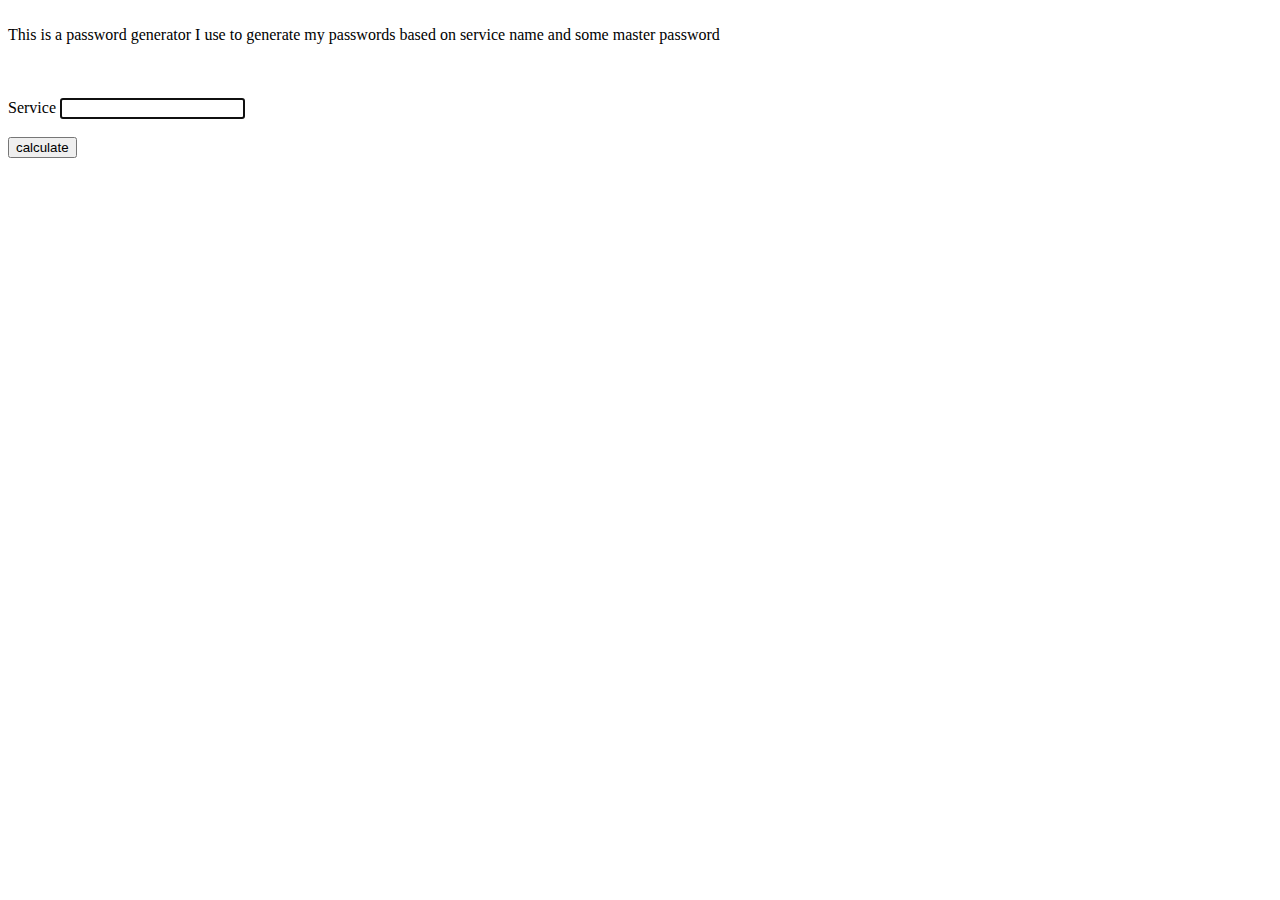
==== mr/rybalkin_org/kopass.html @ 61e701d1 "monorepo updates" ====
<!DOCTYPE html>
<html lang="en">
<head>
    <meta charset="utf-8"/>
    <meta http-equiv="X-UA-Compatible" content="IE=edge">
    <meta name="viewport" content="width=device-width, initial-scale=1, maximum-scale=1, user-scalable=no"/>

    <title>rybalkin.org</title>
    <link rel="shortcut icon" href="/favicon.ico"/>
    <script>
/***** sha512.js *****/

(function() {
    var charSize = 8,
        b64pad = "",
        hexCase = 0,
        Int_64 = function(a, b) {
            this.highOrder = a;
            this.lowOrder = b
        },
        str2binb = function(a) {
            var b = [],
                mask = (1 << charSize) - 1,
                length = a.length * charSize,
                i;
            for (i = 0; i < length; i += charSize) {
                b[i >> 5] |= (a.charCodeAt(i / charSize) & mask) << (32 - charSize - (i % 32))
            }
            return b
        },
        hex2binb = function(a) {
            var b = [],
                length = a.length,
                i, num;
            for (i = 0; i < length; i += 2) {
                num = parseInt(a.substr(i, 2), 16);
                if (!isNaN(num)) {
                    b[i >> 3] |= num << (24 - (4 * (i % 8)))
                } else {
                    return "INVALID HEX STRING"
                }
            }
            return b
        },
        binb2hex = function(a) {
            var b = (hexCase) ? "0123456789ABCDEF" : "0123456789abcdef",
                str = "",
                length = a.length * 4,
                i, srcByte;
            for (i = 0; i < length; i += 1) {
                srcByte = a[i >> 2] >> ((3 - (i % 4)) * 8);
                str += b.charAt((srcByte >> 4) & 0xF) + b.charAt(srcByte & 0xF)
            }
            return str
        },
        binb2b64 = function(a) {
            var b = "ABCDEFGHIJKLMNOPQRSTUVWXYZabcdefghijklmnopqrstuvwxyz" + "0123456789+/",
                str = "",
                length = a.length * 4,
                i, j, triplet;
            for (i = 0; i < length; i += 3) {
                triplet = (((a[i >> 2] >> 8 * (3 - i % 4)) & 0xFF) << 16) | (((a[i + 1 >> 2] >> 8 * (3 - (i + 1) % 4)) & 0xFF) << 8) | ((a[i + 2 >> 2] >> 8 * (3 - (i + 2) % 4)) & 0xFF);
                for (j = 0; j < 4; j += 1) {
                    if (i * 8 + j * 6 <= a.length * 32) {
                        str += b.charAt((triplet >> 6 * (3 - j)) & 0x3F)
                    } else {
                        str += b64pad
                    }
                }
            }
            return str
        },
        rotr = function(x, n) {
            if (n <= 32) {
                return new Int_64((x.highOrder >>> n) | (x.lowOrder << (32 - n)), (x.lowOrder >>> n) | (x.highOrder << (32 - n)))
            } else {
                return new Int_64((x.lowOrder >>> n) | (x.highOrder << (32 - n)), (x.highOrder >>> n) | (x.lowOrder << (32 - n)))
            }
        },
        shr = function(x, n) {
            if (n <= 32) {
                return new Int_64(x.highOrder >>> n, x.lowOrder >>> n | (x.highOrder << (32 - n)))
            } else {
                return new Int_64(0, x.highOrder << (32 - n))
            }
        },
        ch = function(x, y, z) {
            return new Int_64((x.highOrder & y.highOrder) ^ (~x.highOrder & z.highOrder), (x.lowOrder & y.lowOrder) ^ (~x.lowOrder & z.lowOrder))
        },
        maj = function(x, y, z) {
            return new Int_64((x.highOrder & y.highOrder) ^ (x.highOrder & z.highOrder) ^ (y.highOrder & z.highOrder), (x.lowOrder & y.lowOrder) ^ (x.lowOrder & z.lowOrder) ^ (y.lowOrder & z.lowOrder))
        },
        sigma0 = function(x) {
            var a = rotr(x, 28),
                rotr34 = rotr(x, 34),
                rotr39 = rotr(x, 39);
            return new Int_64(a.highOrder ^ rotr34.highOrder ^ rotr39.highOrder, a.lowOrder ^ rotr34.lowOrder ^ rotr39.lowOrder)
        },
        sigma1 = function(x) {
            var a = rotr(x, 14),
                rotr18 = rotr(x, 18),
                rotr41 = rotr(x, 41);
            return new Int_64(a.highOrder ^ rotr18.highOrder ^ rotr41.highOrder, a.lowOrder ^ rotr18.lowOrder ^ rotr41.lowOrder)
        },
        gamma0 = function(x) {
            var a = rotr(x, 1),
                rotr8 = rotr(x, 8),
                shr7 = shr(x, 7);
            return new Int_64(a.highOrder ^ rotr8.highOrder ^ shr7.highOrder, a.lowOrder ^ rotr8.lowOrder ^ shr7.lowOrder)
        },
        gamma1 = function(x) {
            var a = rotr(x, 19),
                rotr61 = rotr(x, 61),
                shr6 = shr(x, 6);
            return new Int_64(a.highOrder ^ rotr61.highOrder ^ shr6.highOrder, a.lowOrder ^ rotr61.lowOrder ^ shr6.lowOrder)
        },
        safeAdd_2 = function(x, y) {
            var a, msw, lowOrder, highOrder;
            a = (x.lowOrder & 0xFFFF) + (y.lowOrder & 0xFFFF);
            msw = (x.lowOrder >>> 16) + (y.lowOrder >>> 16) + (a >>> 16);
            lowOrder = ((msw & 0xFFFF) << 16) | (a & 0xFFFF);
            a = (x.highOrder & 0xFFFF) + (y.highOrder & 0xFFFF) + (msw >>> 16);
            msw = (x.highOrder >>> 16) + (y.highOrder >>> 16) + (a >>> 16);
            highOrder = ((msw & 0xFFFF) << 16) | (a & 0xFFFF);
            return new Int_64(highOrder, lowOrder)
        },
        safeAdd_4 = function(a, b, c, d) {
            var e, msw, lowOrder, highOrder;
            e = (a.lowOrder & 0xFFFF) + (b.lowOrder & 0xFFFF) + (c.lowOrder & 0xFFFF) + (d.lowOrder & 0xFFFF);
            msw = (a.lowOrder >>> 16) + (b.lowOrder >>> 16) + (c.lowOrder >>> 16) + (d.lowOrder >>> 16) + (e >>> 16);
            lowOrder = ((msw & 0xFFFF) << 16) | (e & 0xFFFF);
            e = (a.highOrder & 0xFFFF) + (b.highOrder & 0xFFFF) + (c.highOrder & 0xFFFF) + (d.highOrder & 0xFFFF) + (msw >>> 16);
            msw = (a.highOrder >>> 16) + (b.highOrder >>> 16) + (c.highOrder >>> 16) + (d.highOrder >>> 16) + (e >>> 16);
            highOrder = ((msw & 0xFFFF) << 16) | (e & 0xFFFF);
            return new Int_64(highOrder, lowOrder)
        },
        safeAdd_5 = function(a, b, c, d, e) {
            var f, msw, lowOrder, highOrder;
            f = (a.lowOrder & 0xFFFF) + (b.lowOrder & 0xFFFF) + (c.lowOrder & 0xFFFF) + (d.lowOrder & 0xFFFF) + (e.lowOrder & 0xFFFF);
            msw = (a.lowOrder >>> 16) + (b.lowOrder >>> 16) + (c.lowOrder >>> 16) + (d.lowOrder >>> 16) + (e.lowOrder >>> 16) + (f >>> 16);
            lowOrder = ((msw & 0xFFFF) << 16) | (f & 0xFFFF);
            f = (a.highOrder & 0xFFFF) + (b.highOrder & 0xFFFF) + (c.highOrder & 0xFFFF) + (d.highOrder & 0xFFFF) + (e.highOrder & 0xFFFF) + (msw >>> 16);
            msw = (a.highOrder >>> 16) + (b.highOrder >>> 16) + (c.highOrder >>> 16) + (d.highOrder >>> 16) + (e.highOrder >>> 16) + (f >>> 16);
            highOrder = ((msw & 0xFFFF) << 16) | (f & 0xFFFF);
            return new Int_64(highOrder, lowOrder)
        },
        coreSHA2 = function(j, k, l) {
            var a, b, c, d, e, f, g, h, T1, T2, H, lengthPosition, i, t, K, W = [],
                appendedMessageLength;
            if (l === "SHA-384" || l === "SHA-512") {
                lengthPosition = (((k + 128) >> 10) << 5) + 31;
                K = [new Int_64(0x428a2f98, 0xd728ae22), new Int_64(0x71374491, 0x23ef65cd), new Int_64(0xb5c0fbcf, 0xec4d3b2f), new Int_64(0xe9b5dba5, 0x8189dbbc), new Int_64(0x3956c25b, 0xf348b538), new Int_64(0x59f111f1, 0xb605d019), new Int_64(0x923f82a4, 0xaf194f9b), new Int_64(0xab1c5ed5, 0xda6d8118), new Int_64(0xd807aa98, 0xa3030242), new Int_64(0x12835b01, 0x45706fbe), new Int_64(0x243185be, 0x4ee4b28c), new Int_64(0x550c7dc3, 0xd5ffb4e2), new Int_64(0x72be5d74, 0xf27b896f), new Int_64(0x80deb1fe, 0x3b1696b1), new Int_64(0x9bdc06a7, 0x25c71235), new Int_64(0xc19bf174, 0xcf692694), new Int_64(0xe49b69c1, 0x9ef14ad2), new Int_64(0xefbe4786, 0x384f25e3), new Int_64(0x0fc19dc6, 0x8b8cd5b5), new Int_64(0x240ca1cc, 0x77ac9c65), new Int_64(0x2de92c6f, 0x592b0275), new Int_64(0x4a7484aa, 0x6ea6e483), new Int_64(0x5cb0a9dc, 0xbd41fbd4), new Int_64(0x76f988da, 0x831153b5), new Int_64(0x983e5152, 0xee66dfab), new Int_64(0xa831c66d, 0x2db43210), new Int_64(0xb00327c8, 0x98fb213f), new Int_64(0xbf597fc7, 0xbeef0ee4), new Int_64(0xc6e00bf3, 0x3da88fc2), new Int_64(0xd5a79147, 0x930aa725), new Int_64(0x06ca6351, 0xe003826f), new Int_64(0x14292967, 0x0a0e6e70), new Int_64(0x27b70a85, 0x46d22ffc), new Int_64(0x2e1b2138, 0x5c26c926), new Int_64(0x4d2c6dfc, 0x5ac42aed), new Int_64(0x53380d13, 0x9d95b3df), new Int_64(0x650a7354, 0x8baf63de), new Int_64(0x766a0abb, 0x3c77b2a8), new Int_64(0x81c2c92e, 0x47edaee6), new Int_64(0x92722c85, 0x1482353b), new Int_64(0xa2bfe8a1, 0x4cf10364), new Int_64(0xa81a664b, 0xbc423001), new Int_64(0xc24b8b70, 0xd0f89791), new Int_64(0xc76c51a3, 0x0654be30), new Int_64(0xd192e819, 0xd6ef5218), new Int_64(0xd6990624, 0x5565a910), new Int_64(0xf40e3585, 0x5771202a), new Int_64(0x106aa070, 0x32bbd1b8), new Int_64(0x19a4c116, 0xb8d2d0c8), new Int_64(0x1e376c08, 0x5141ab53), new Int_64(0x2748774c, 0xdf8eeb99), new Int_64(0x34b0bcb5, 0xe19b48a8), new Int_64(0x391c0cb3, 0xc5c95a63), new Int_64(0x4ed8aa4a, 0xe3418acb), new Int_64(0x5b9cca4f, 0x7763e373), new Int_64(0x682e6ff3, 0xd6b2b8a3), new Int_64(0x748f82ee, 0x5defb2fc), new Int_64(0x78a5636f, 0x43172f60), new Int_64(0x84c87814, 0xa1f0ab72), new Int_64(0x8cc70208, 0x1a6439ec), new Int_64(0x90befffa, 0x23631e28), new Int_64(0xa4506ceb, 0xde82bde9), new Int_64(0xbef9a3f7, 0xb2c67915), new Int_64(0xc67178f2, 0xe372532b), new Int_64(0xca273ece, 0xea26619c), new Int_64(0xd186b8c7, 0x21c0c207), new Int_64(0xeada7dd6, 0xcde0eb1e), new Int_64(0xf57d4f7f, 0xee6ed178), new Int_64(0x06f067aa, 0x72176fba), new Int_64(0x0a637dc5, 0xa2c898a6), new Int_64(0x113f9804, 0xbef90dae), new Int_64(0x1b710b35, 0x131c471b), new Int_64(0x28db77f5, 0x23047d84), new Int_64(0x32caab7b, 0x40c72493), new Int_64(0x3c9ebe0a, 0x15c9bebc), new Int_64(0x431d67c4, 0x9c100d4c), new Int_64(0x4cc5d4be, 0xcb3e42b6), new Int_64(0x597f299c, 0xfc657e2a), new Int_64(0x5fcb6fab, 0x3ad6faec), new Int_64(0x6c44198c, 0x4a475817)];
                if (l === "SHA-384") {
                    H = [new Int_64(0xcbbb9d5d, 0xc1059ed8), new Int_64(0x0629a292a, 0x367cd507), new Int_64(0x9159015a, 0x3070dd17), new Int_64(0x0152fecd8, 0xf70e5939), new Int_64(0x67332667, 0xffc00b31), new Int_64(0x98eb44a87, 0x68581511), new Int_64(0xdb0c2e0d, 0x64f98fa7), new Int_64(0x047b5481d, 0xbefa4fa4)]
                } else {
                    H = [new Int_64(0x6a09e667, 0xf3bcc908), new Int_64(0xbb67ae85, 0x84caa73b), new Int_64(0x3c6ef372, 0xfe94f82b), new Int_64(0xa54ff53a, 0x5f1d36f1), new Int_64(0x510e527f, 0xade682d1), new Int_64(0x9b05688c, 0x2b3e6c1f), new Int_64(0x1f83d9ab, 0xfb41bd6b), new Int_64(0x5be0cd19, 0x137e2179)]
                }
            }
            j[k >> 5] |= 0x80 << (24 - k % 32);
            j[lengthPosition] = k;
            appendedMessageLength = j.length;
            for (i = 0; i < appendedMessageLength; i += 32) {
                a = H[0];
                b = H[1];
                c = H[2];
                d = H[3];
                e = H[4];
                f = H[5];
                g = H[6];
                h = H[7];
                for (t = 0; t < 80; t += 1) {
                    if (t < 16) {
                        W[t] = new Int_64(j[t * 2 + i], j[t * 2 + i + 1])
                    } else {
                        W[t] = safeAdd_4(gamma1(W[t - 2]), W[t - 7], gamma0(W[t - 15]), W[t - 16])
                    }
                    T1 = safeAdd_5(h, sigma1(e), ch(e, f, g), K[t], W[t]);
                    T2 = safeAdd_2(sigma0(a), maj(a, b, c));
                    h = g;
                    g = f;
                    f = e;
                    e = safeAdd_2(d, T1);
                    d = c;
                    c = b;
                    b = a;
                    a = safeAdd_2(T1, T2)
                }
                H[0] = safeAdd_2(a, H[0]);
                H[1] = safeAdd_2(b, H[1]);
                H[2] = safeAdd_2(c, H[2]);
                H[3] = safeAdd_2(d, H[3]);
                H[4] = safeAdd_2(e, H[4]);
                H[5] = safeAdd_2(f, H[5]);
                H[6] = safeAdd_2(g, H[6]);
                H[7] = safeAdd_2(h, H[7])
            }
            switch (l) {
                case "SHA-384":
                    return [H[0].highOrder, H[0].lowOrder, H[1].highOrder, H[1].lowOrder, H[2].highOrder, H[2].lowOrder, H[3].highOrder, H[3].lowOrder, H[4].highOrder, H[4].lowOrder, H[5].highOrder, H[5].lowOrder];
                case "SHA-512":
                    return [H[0].highOrder, H[0].lowOrder, H[1].highOrder, H[1].lowOrder, H[2].highOrder, H[2].lowOrder, H[3].highOrder, H[3].lowOrder, H[4].highOrder, H[4].lowOrder, H[5].highOrder, H[5].lowOrder, H[6].highOrder, H[6].lowOrder, H[7].highOrder, H[7].lowOrder];
                default:
                    return []
            }
        },
        jsSHA = function(a, b) {
            this.sha384 = null;
            this.sha512 = null;
            this.strBinLen = null;
            this.strToHash = null;
            if ("HEX" === b) {
                if (0 !== (a.length % 2)) {
                    return "TEXT MUST BE IN BYTE INCREMENTS"
                }
                this.strBinLen = a.length * 4;
                this.strToHash = hex2binb(a)
            } else if (("ASCII" === b) || ('undefined' === typeof(b))) {
                this.strBinLen = a.length * charSize;
                this.strToHash = str2binb(a)
            } else {
                return "UNKNOWN TEXT INPUT TYPE"
            }
        };
    jsSHA.prototype = {
        getHash: function(a, b) {
            var c = null,
                message = this.strToHash.slice();
            switch (b) {
                case "HEX":
                    c = binb2hex;
                    break;
                case "B64":
                    c = binb2b64;
                    break;
                default:
                    return "FORMAT NOT RECOGNIZED"
            }
            switch (a) {
                case "SHA-384":
                    if (null === this.sha384) {
                        this.sha384 = coreSHA2(message, this.strBinLen, a)
                    }
                    return c(this.sha384);
                case "SHA-512":
                    if (null === this.sha512) {
                        this.sha512 = coreSHA2(message, this.strBinLen, a)
                    }
                    return c(this.sha512);
                default:
                    return "HASH NOT RECOGNIZED"
            }
        },
        getHMAC: function(a, b, c, d) {
            var e, keyToUse, i, retVal, keyBinLen, hashBitSize, keyWithIPad = [],
                keyWithOPad = [];
            switch (d) {
                case "HEX":
                    e = binb2hex;
                    break;
                case "B64":
                    e = binb2b64;
                    break;
                default:
                    return "FORMAT NOT RECOGNIZED"
            }
            switch (c) {
                case "SHA-384":
                    hashBitSize = 384;
                    break;
                case "SHA-512":
                    hashBitSize = 512;
                    break;
                default:
                    return "HASH NOT RECOGNIZED"
            }
            if ("HEX" === b) {
                if (0 !== (a.length % 2)) {
                    return "KEY MUST BE IN BYTE INCREMENTS"
                }
                keyToUse = hex2binb(a);
                keyBinLen = a.length * 4
            } else if ("ASCII" === b) {
                keyToUse = str2binb(a);
                keyBinLen = a.length * charSize
            } else {
                return "UNKNOWN KEY INPUT TYPE"
            }
            if (128 < (keyBinLen / 8)) {
                keyToUse = coreSHA2(keyToUse, keyBinLen, c);
                keyToUse[31] &= 0xFFFFFF00
            } else if (128 > (keyBinLen / 8)) {
                keyToUse[31] &= 0xFFFFFF00
            }
            for (i = 0; i <= 31; i += 1) {
                keyWithIPad[i] = keyToUse[i] ^ 0x36363636;
                keyWithOPad[i] = keyToUse[i] ^ 0x5C5C5C5C
            }
            retVal = coreSHA2(keyWithIPad.concat(this.strToHash), 1024 + this.strBinLen, c);
            retVal = coreSHA2(keyWithOPad.concat(retVal), 1024 + hashBitSize, c);
            return (e(retVal))
        }
    };
    window.jsSHA = jsSHA
}());


/***** jsbn.js *****/

// Basic JavaScript BN library - subset useful for RSA encryption.

// Bits per digit
var dbits;

// JavaScript engine analysis
var canary = 0xdeadbeefcafe;
var j_lm = ((canary & 0xffffff) == 0xefcafe);

// (public) Constructor
function BigInteger(a, b, c) {
    if (a != null)
        if ("number" == typeof a) this.fromNumber(a, b, c);
        else if (b == null && "string" != typeof a) this.fromString(a, 256);
    else this.fromString(a, b);
}

// return new, unset BigInteger
function nbi() {
    return new BigInteger(null);
}

// am: Compute w_j += (x*this_i), propagate carries,
// c is initial carry, returns final carry.
// c < 3*dvalue, x < 2*dvalue, this_i < dvalue
// We need to select the fastest one that works in this environment.

// am1: use a single mult and divide to get the high bits,
// max digit bits should be 26 because
// max internal value = 2*dvalue^2-2*dvalue (< 2^53)
function am1(i, x, w, j, c, n) {
    while (--n >= 0) {
        var v = x * this[i++] + w[j] + c;
        c = Math.floor(v / 0x4000000);
        w[j++] = v & 0x3ffffff;
    }
    return c;
}
// am2 avoids a big mult-and-extract completely.
// Max digit bits should be <= 30 because we do bitwise ops
// on values up to 2*hdvalue^2-hdvalue-1 (< 2^31)
function am2(i, x, w, j, c, n) {
    var xl = x & 0x7fff,
        xh = x >> 15;
    while (--n >= 0) {
        var l = this[i] & 0x7fff;
        var h = this[i++] >> 15;
        var m = xh * l + h * xl;
        l = xl * l + ((m & 0x7fff) << 15) + w[j] + (c & 0x3fffffff);
        c = (l >>> 30) + (m >>> 15) + xh * h + (c >>> 30);
        w[j++] = l & 0x3fffffff;
    }
    return c;
}
// Alternately, set max digit bits to 28 since some
// browsers slow down when dealing with 32-bit numbers.
function am3(i, x, w, j, c, n) {
    var xl = x & 0x3fff,
        xh = x >> 14;
    while (--n >= 0) {
        var l = this[i] & 0x3fff;
        var h = this[i++] >> 14;
        var m = xh * l + h * xl;
        l = xl * l + ((m & 0x3fff) << 14) + w[j] + c;
        c = (l >> 28) + (m >> 14) + xh * h;
        w[j++] = l & 0xfffffff;
    }
    return c;
}
if (j_lm && (navigator.appName == "Microsoft Internet Explorer")) {
    BigInteger.prototype.am = am2;
    dbits = 30;
} else if (j_lm && (navigator.appName != "Netscape")) {
    BigInteger.prototype.am = am1;
    dbits = 26;
} else { // Mozilla/Netscape seems to prefer am3
    BigInteger.prototype.am = am3;
    dbits = 28;
}

BigInteger.prototype.DB = dbits;
BigInteger.prototype.DM = ((1 << dbits) - 1);
BigInteger.prototype.DV = (1 << dbits);

var BI_FP = 52;
BigInteger.prototype.FV = Math.pow(2, BI_FP);
BigInteger.prototype.F1 = BI_FP - dbits;
BigInteger.prototype.F2 = 2 * dbits - BI_FP;

// Digit conversions
var BI_RM = "0123456789abcdefghijklmnopqrstuvwxyz";
var BI_RC = new Array();
var rr, vv;
rr = "0".charCodeAt(0);
for (vv = 0; vv <= 9; ++vv) BI_RC[rr++] = vv;
rr = "a".charCodeAt(0);
for (vv = 10; vv < 36; ++vv) BI_RC[rr++] = vv;
rr = "A".charCodeAt(0);
for (vv = 10; vv < 36; ++vv) BI_RC[rr++] = vv;

function int2char(n) {
    return BI_RM.charAt(n);
}

function intAt(s, i) {
    var c = BI_RC[s.charCodeAt(i)];
    return (c == null) ? -1 : c;
}

// (protected) copy this to r
function bnpCopyTo(r) {
    for (var i = this.t - 1; i >= 0; --i) r[i] = this[i];
    r.t = this.t;
    r.s = this.s;
}

// (protected) set from integer value x, -DV <= x < DV
function bnpFromInt(x) {
    this.t = 1;
    this.s = (x < 0) ? -1 : 0;
    if (x > 0) this[0] = x;
    else if (x < -1) this[0] = x + DV;
    else this.t = 0;
}

// return bigint initialized to value
function nbv(i) {
    var r = nbi();
    r.fromInt(i);
    return r;
}

// (protected) set from string and radix
function bnpFromString(s, b) {
    var k;
    if (b == 16) k = 4;
    else if (b == 8) k = 3;
    else if (b == 256) k = 8; // byte array
    else if (b == 2) k = 1;
    else if (b == 32) k = 5;
    else if (b == 4) k = 2;
    else {
        this.fromRadix(s, b);
        return;
    }
    this.t = 0;
    this.s = 0;
    var i = s.length,
        mi = false,
        sh = 0;
    while (--i >= 0) {
        var x = (k == 8) ? s[i] & 0xff : intAt(s, i);
        if (x < 0) {
            if (s.charAt(i) == "-") mi = true;
            continue;
        }
        mi = false;
        if (sh == 0)
            this[this.t++] = x;
        else if (sh + k > this.DB) {
            this[this.t - 1] |= (x & ((1 << (this.DB - sh)) - 1)) << sh;
            this[this.t++] = (x >> (this.DB - sh));
        } else
            this[this.t - 1] |= x << sh;
        sh += k;
        if (sh >= this.DB) sh -= this.DB;
    }
    if (k == 8 && (s[0] & 0x80) != 0) {
        this.s = -1;
        if (sh > 0) this[this.t - 1] |= ((1 << (this.DB - sh)) - 1) << sh;
    }
    this.clamp();
    if (mi) BigInteger.ZERO.subTo(this, this);
}

// (protected) clamp off excess high words
function bnpClamp() {
    var c = this.s & this.DM;
    while (this.t > 0 && this[this.t - 1] == c) --this.t;
}

// (public) return string representation in given radix
function bnToString(b) {
    if (this.s < 0) return "-" + this.negate().toString(b);
    var k;
    if (b == 16) k = 4;
    else if (b == 8) k = 3;
    else if (b == 2) k = 1;
    else if (b == 32) k = 5;
    else if (b == 4) k = 2;
    else return this.toRadix(b);
    var km = (1 << k) - 1,
        d, m = false,
        r = "",
        i = this.t;
    var p = this.DB - (i * this.DB) % k;
    if (i-- > 0) {
        if (p < this.DB && (d = this[i] >> p) > 0) {
            m = true;
            r = int2char(d);
        }
        while (i >= 0) {
            if (p < k) {
                d = (this[i] & ((1 << p) - 1)) << (k - p);
                d |= this[--i] >> (p += this.DB - k);
            } else {
                d = (this[i] >> (p -= k)) & km;
                if (p <= 0) {
                    p += this.DB;
                    --i;
                }
            }
            if (d > 0) m = true;
            if (m) r += int2char(d);
        }
    }
    return m ? r : "0";
}

// (public) -this
function bnNegate() {
    var r = nbi();
    BigInteger.ZERO.subTo(this, r);
    return r;
}

// (public) |this|
function bnAbs() {
    return (this.s < 0) ? this.negate() : this;
}

// (public) return + if this > a, - if this < a, 0 if equal
function bnCompareTo(a) {
    var r = this.s - a.s;
    if (r != 0) return r;
    var i = this.t;
    r = i - a.t;
    if (r != 0) return r;
    while (--i >= 0)
        if ((r = this[i] - a[i]) != 0) return r;
    return 0;
}

// returns bit length of the integer x
function nbits(x) {
    var r = 1,
        t;
    if ((t = x >>> 16) != 0) {
        x = t;
        r += 16;
    }
    if ((t = x >> 8) != 0) {
        x = t;
        r += 8;
    }
    if ((t = x >> 4) != 0) {
        x = t;
        r += 4;
    }
    if ((t = x >> 2) != 0) {
        x = t;
        r += 2;
    }
    if ((t = x >> 1) != 0) {
        x = t;
        r += 1;
    }
    return r;
}

// (public) return the number of bits in "this"
function bnBitLength() {
    if (this.t <= 0) return 0;
    return this.DB * (this.t - 1) + nbits(this[this.t - 1] ^ (this.s & this.DM));
}

// (protected) r = this << n*DB
function bnpDLShiftTo(n, r) {
    var i;
    for (i = this.t - 1; i >= 0; --i) r[i + n] = this[i];
    for (i = n - 1; i >= 0; --i) r[i] = 0;
    r.t = this.t + n;
    r.s = this.s;
}

// (protected) r = this >> n*DB
function bnpDRShiftTo(n, r) {
    for (var i = n; i < this.t; ++i) r[i - n] = this[i];
    r.t = Math.max(this.t - n, 0);
    r.s = this.s;
}

// (protected) r = this << n
function bnpLShiftTo(n, r) {
    var bs = n % this.DB;
    var cbs = this.DB - bs;
    var bm = (1 << cbs) - 1;
    var ds = Math.floor(n / this.DB),
        c = (this.s << bs) & this.DM,
        i;
    for (i = this.t - 1; i >= 0; --i) {
        r[i + ds + 1] = (this[i] >> cbs) | c;
        c = (this[i] & bm) << bs;
    }
    for (i = ds - 1; i >= 0; --i) r[i] = 0;
    r[ds] = c;
    r.t = this.t + ds + 1;
    r.s = this.s;
    r.clamp();
}

// (protected) r = this >> n
function bnpRShiftTo(n, r) {
    r.s = this.s;
    var ds = Math.floor(n / this.DB);
    if (ds >= this.t) {
        r.t = 0;
        return;
    }
    var bs = n % this.DB;
    var cbs = this.DB - bs;
    var bm = (1 << bs) - 1;
    r[0] = this[ds] >> bs;
    for (var i = ds + 1; i < this.t; ++i) {
        r[i - ds - 1] |= (this[i] & bm) << cbs;
        r[i - ds] = this[i] >> bs;
    }
    if (bs > 0) r[this.t - ds - 1] |= (this.s & bm) << cbs;
    r.t = this.t - ds;
    r.clamp();
}

// (protected) r = this - a
function bnpSubTo(a, r) {
    var i = 0,
        c = 0,
        m = Math.min(a.t, this.t);
    while (i < m) {
        c += this[i] - a[i];
        r[i++] = c & this.DM;
        c >>= this.DB;
    }
    if (a.t < this.t) {
        c -= a.s;
        while (i < this.t) {
            c += this[i];
            r[i++] = c & this.DM;
            c >>= this.DB;
        }
        c += this.s;
    } else {
        c += this.s;
        while (i < a.t) {
            c -= a[i];
            r[i++] = c & this.DM;
            c >>= this.DB;
        }
        c -= a.s;
    }
    r.s = (c < 0) ? -1 : 0;
    if (c < -1) r[i++] = this.DV + c;
    else if (c > 0) r[i++] = c;
    r.t = i;
    r.clamp();
}

// (protected) r = this * a, r != this,a (HAC 14.12)
// "this" should be the larger one if appropriate.
function bnpMultiplyTo(a, r) {
    var x = this.abs(),
        y = a.abs();
    var i = x.t;
    r.t = i + y.t;
    while (--i >= 0) r[i] = 0;
    for (i = 0; i < y.t; ++i) r[i + x.t] = x.am(0, y[i], r, i, 0, x.t);
    r.s = 0;
    r.clamp();
    if (this.s != a.s) BigInteger.ZERO.subTo(r, r);
}

// (protected) r = this^2, r != this (HAC 14.16)
function bnpSquareTo(r) {
    var x = this.abs();
    var i = r.t = 2 * x.t;
    while (--i >= 0) r[i] = 0;
    for (i = 0; i < x.t - 1; ++i) {
        var c = x.am(i, x[i], r, 2 * i, 0, 1);
        if ((r[i + x.t] += x.am(i + 1, 2 * x[i], r, 2 * i + 1, c, x.t - i - 1)) >= x.DV) {
            r[i + x.t] -= x.DV;
            r[i + x.t + 1] = 1;
        }
    }
    if (r.t > 0) r[r.t - 1] += x.am(i, x[i], r, 2 * i, 0, 1);
    r.s = 0;
    r.clamp();
}

// (protected) divide this by m, quotient and remainder to q, r (HAC 14.20)
// r != q, this != m.  q or r may be null.
function bnpDivRemTo(m, q, r) {
    var pm = m.abs();
    if (pm.t <= 0) return;
    var pt = this.abs();
    if (pt.t < pm.t) {
        if (q != null) q.fromInt(0);
        if (r != null) this.copyTo(r);
        return;
    }
    if (r == null) r = nbi();
    var y = nbi(),
        ts = this.s,
        ms = m.s;
    var nsh = this.DB - nbits(pm[pm.t - 1]); // normalize modulus
    if (nsh > 0) {
        pm.lShiftTo(nsh, y);
        pt.lShiftTo(nsh, r);
    } else {
        pm.copyTo(y);
        pt.copyTo(r);
    }
    var ys = y.t;
    var y0 = y[ys - 1];
    if (y0 == 0) return;
    var yt = y0 * (1 << this.F1) + ((ys > 1) ? y[ys - 2] >> this.F2 : 0);
    var d1 = this.FV / yt,
        d2 = (1 << this.F1) / yt,
        e = 1 << this.F2;
    var i = r.t,
        j = i - ys,
        t = (q == null) ? nbi() : q;
    y.dlShiftTo(j, t);
    if (r.compareTo(t) >= 0) {
        r[r.t++] = 1;
        r.subTo(t, r);
    }
    BigInteger.ONE.dlShiftTo(ys, t);
    t.subTo(y, y); // "negative" y so we can replace sub with am later
    while (y.t < ys) y[y.t++] = 0;
    while (--j >= 0) {
        // Estimate quotient digit
        var qd = (r[--i] == y0) ? this.DM : Math.floor(r[i] * d1 + (r[i - 1] + e) * d2);
        if ((r[i] += y.am(0, qd, r, j, 0, ys)) < qd) { // Try it out
            y.dlShiftTo(j, t);
            r.subTo(t, r);
            while (r[i] < --qd) r.subTo(t, r);
        }
    }
    if (q != null) {
        r.drShiftTo(ys, q);
        if (ts != ms) BigInteger.ZERO.subTo(q, q);
    }
    r.t = ys;
    r.clamp();
    if (nsh > 0) r.rShiftTo(nsh, r); // Denormalize remainder
    if (ts < 0) BigInteger.ZERO.subTo(r, r);
}

// (public) this mod a
function bnMod(a) {
    var r = nbi();
    this.abs().divRemTo(a, null, r);
    if (this.s < 0 && r.compareTo(BigInteger.ZERO) > 0) a.subTo(r, r);
    return r;
}

// Modular reduction using "classic" algorithm
function Classic(m) {
    this.m = m;
}

function cConvert(x) {
    if (x.s < 0 || x.compareTo(this.m) >= 0) return x.mod(this.m);
    else return x;
}

function cRevert(x) {
    return x;
}

function cReduce(x) {
    x.divRemTo(this.m, null, x);
}

function cMulTo(x, y, r) {
    x.multiplyTo(y, r);
    this.reduce(r);
}

function cSqrTo(x, r) {
    x.squareTo(r);
    this.reduce(r);
}

Classic.prototype.convert = cConvert;
Classic.prototype.revert = cRevert;
Classic.prototype.reduce = cReduce;
Classic.prototype.mulTo = cMulTo;
Classic.prototype.sqrTo = cSqrTo;

// (protected) return "-1/this % 2^DB"; useful for Mont. reduction
// justification:
//         xy == 1 (mod m)
//         xy =  1+km
//   xy(2-xy) = (1+km)(1-km)
// x[y(2-xy)] = 1-k^2m^2
// x[y(2-xy)] == 1 (mod m^2)
// if y is 1/x mod m, then y(2-xy) is 1/x mod m^2
// should reduce x and y(2-xy) by m^2 at each step to keep size bounded.
// JS multiply "overflows" differently from C/C++, so care is needed here.
function bnpInvDigit() {
    if (this.t < 1) return 0;
    var x = this[0];
    if ((x & 1) == 0) return 0;
    var y = x & 3; // y == 1/x mod 2^2
    y = (y * (2 - (x & 0xf) * y)) & 0xf; // y == 1/x mod 2^4
    y = (y * (2 - (x & 0xff) * y)) & 0xff; // y == 1/x mod 2^8
    y = (y * (2 - (((x & 0xffff) * y) & 0xffff))) & 0xffff; // y == 1/x mod 2^16
    // last step - calculate inverse mod DV directly;
    // assumes 16 < DB <= 32 and assumes ability to handle 48-bit ints
    y = (y * (2 - x * y % this.DV)) % this.DV; // y == 1/x mod 2^dbits
    // we really want the negative inverse, and -DV < y < DV
    return (y > 0) ? this.DV - y : -y;
}

// Montgomery reduction
function Montgomery(m) {
    this.m = m;
    this.mp = m.invDigit();
    this.mpl = this.mp & 0x7fff;
    this.mph = this.mp >> 15;
    this.um = (1 << (m.DB - 15)) - 1;
    this.mt2 = 2 * m.t;
}

// xR mod m
function montConvert(x) {
    var r = nbi();
    x.abs().dlShiftTo(this.m.t, r);
    r.divRemTo(this.m, null, r);
    if (x.s < 0 && r.compareTo(BigInteger.ZERO) > 0) this.m.subTo(r, r);
    return r;
}

// x/R mod m
function montRevert(x) {
    var r = nbi();
    x.copyTo(r);
    this.reduce(r);
    return r;
}

// x = x/R mod m (HAC 14.32)
function montReduce(x) {
    while (x.t <= this.mt2) // pad x so am has enough room later
        x[x.t++] = 0;
    for (var i = 0; i < this.m.t; ++i) {
        // faster way of calculating u0 = x[i]*mp mod DV
        var j = x[i] & 0x7fff;
        var u0 = (j * this.mpl + (((j * this.mph + (x[i] >> 15) * this.mpl) & this.um) << 15)) & x.DM;
        // use am to combine the multiply-shift-add into one call
        j = i + this.m.t;
        x[j] += this.m.am(0, u0, x, i, 0, this.m.t);
        // propagate carry
        while (x[j] >= x.DV) {
            x[j] -= x.DV;
            x[++j]++;
        }
    }
    x.clamp();
    x.drShiftTo(this.m.t, x);
    if (x.compareTo(this.m) >= 0) x.subTo(this.m, x);
}

// r = "x^2/R mod m"; x != r
function montSqrTo(x, r) {
    x.squareTo(r);
    this.reduce(r);
}

// r = "xy/R mod m"; x,y != r
function montMulTo(x, y, r) {
    x.multiplyTo(y, r);
    this.reduce(r);
}

Montgomery.prototype.convert = montConvert;
Montgomery.prototype.revert = montRevert;
Montgomery.prototype.reduce = montReduce;
Montgomery.prototype.mulTo = montMulTo;
Montgomery.prototype.sqrTo = montSqrTo;

// (protected) true iff this is even
function bnpIsEven() {
    return ((this.t > 0) ? (this[0] & 1) : this.s) == 0;
}

// (protected) this^e, e < 2^32, doing sqr and mul with "r" (HAC 14.79)
function bnpExp(e, z) {
    if (e > 0xffffffff || e < 1) return BigInteger.ONE;
    var r = nbi(),
        r2 = nbi(),
        g = z.convert(this),
        i = nbits(e) - 1;
    g.copyTo(r);
    while (--i >= 0) {
        z.sqrTo(r, r2);
        if ((e & (1 << i)) > 0) z.mulTo(r2, g, r);
        else {
            var t = r;
            r = r2;
            r2 = t;
        }
    }
    return z.revert(r);
}

// (public) this^e % m, 0 <= e < 2^32
function bnModPowInt(e, m) {
    var z;
    if (e < 256 || m.isEven()) z = new Classic(m);
    else z = new Montgomery(m);
    return this.exp(e, z);
}

// protected
BigInteger.prototype.copyTo = bnpCopyTo;
BigInteger.prototype.fromInt = bnpFromInt;
BigInteger.prototype.fromString = bnpFromString;
BigInteger.prototype.clamp = bnpClamp;
BigInteger.prototype.dlShiftTo = bnpDLShiftTo;
BigInteger.prototype.drShiftTo = bnpDRShiftTo;
BigInteger.prototype.lShiftTo = bnpLShiftTo;
BigInteger.prototype.rShiftTo = bnpRShiftTo;
BigInteger.prototype.subTo = bnpSubTo;
BigInteger.prototype.multiplyTo = bnpMultiplyTo;
BigInteger.prototype.squareTo = bnpSquareTo;
BigInteger.prototype.divRemTo = bnpDivRemTo;
BigInteger.prototype.invDigit = bnpInvDigit;
BigInteger.prototype.isEven = bnpIsEven;
BigInteger.prototype.exp = bnpExp;

// public
BigInteger.prototype.toString = bnToString;
BigInteger.prototype.negate = bnNegate;
BigInteger.prototype.abs = bnAbs;
BigInteger.prototype.compareTo = bnCompareTo;
BigInteger.prototype.bitLength = bnBitLength;
BigInteger.prototype.mod = bnMod;
BigInteger.prototype.modPowInt = bnModPowInt;

// "constants"
BigInteger.ZERO = nbv(0);
BigInteger.ONE = nbv(1);


/***** jsbn2.js *****/

// Extended JavaScript BN functions, required for RSA private ops.

// Version 1.1: new BigInteger("0", 10) returns "proper" zero
// Version 1.2: square() API, isProbablePrime fix

// (public)
function bnClone() {
    var r = nbi();
    this.copyTo(r);
    return r;
}

// (public) return value as integer
function bnIntValue() {
    if (this.s < 0) {
        if (this.t == 1) return this[0] - this.DV;
        else if (this.t == 0) return -1;
    } else if (this.t == 1) return this[0];
    else if (this.t == 0) return 0;
    // assumes 16 < DB < 32
    return ((this[1] & ((1 << (32 - this.DB)) - 1)) << this.DB) | this[0];
}

// (public) return value as byte
function bnByteValue() {
    return (this.t == 0) ? this.s : (this[0] << 24) >> 24;
}

// (public) return value as short (assumes DB>=16)
function bnShortValue() {
    return (this.t == 0) ? this.s : (this[0] << 16) >> 16;
}

// (protected) return x s.t. r^x < DV
function bnpChunkSize(r) {
    return Math.floor(Math.LN2 * this.DB / Math.log(r));
}

// (public) 0 if this == 0, 1 if this > 0
function bnSigNum() {
    if (this.s < 0) return -1;
    else if (this.t <= 0 || (this.t == 1 && this[0] <= 0)) return 0;
    else return 1;
}

// (protected) convert to radix string
function bnpToRadix(b) {
    if (b == null) b = 10;
    if (this.signum() == 0 || b < 2 || b > 36) return "0";
    var cs = this.chunkSize(b);
    var a = Math.pow(b, cs);
    var d = nbv(a),
        y = nbi(),
        z = nbi(),
        r = "";
    this.divRemTo(d, y, z);
    while (y.signum() > 0) {
        r = (a + z.intValue()).toString(b).substr(1) + r;
        y.divRemTo(d, y, z);
    }
    return z.intValue().toString(b) + r;
}

// (protected) convert from radix string
function bnpFromRadix(s, b) {
    this.fromInt(0);
    if (b == null) b = 10;
    var cs = this.chunkSize(b);
    var d = Math.pow(b, cs),
        mi = false,
        j = 0,
        w = 0;
    for (var i = 0; i < s.length; ++i) {
        var x = intAt(s, i);
        if (x < 0) {
            if (s.charAt(i) == "-" && this.signum() == 0) mi = true;
            continue;
        }
        w = b * w + x;
        if (++j >= cs) {
            this.dMultiply(d);
            this.dAddOffset(w, 0);
            j = 0;
            w = 0;
        }
    }
    if (j > 0) {
        this.dMultiply(Math.pow(b, j));
        this.dAddOffset(w, 0);
    }
    if (mi) BigInteger.ZERO.subTo(this, this);
}

// (protected) alternate constructor
function bnpFromNumber(a, b, c) {
    if ("number" == typeof b) {
        // new BigInteger(int,int,RNG)
        if (a < 2) this.fromInt(1);
        else {
            this.fromNumber(a, c);
            if (!this.testBit(a - 1)) // force MSB set
                this.bitwiseTo(BigInteger.ONE.shiftLeft(a - 1), op_or, this);
            if (this.isEven()) this.dAddOffset(1, 0); // force odd
            while (!this.isProbablePrime(b)) {
                this.dAddOffset(2, 0);
                if (this.bitLength() > a) this.subTo(BigInteger.ONE.shiftLeft(a - 1), this);
            }
        }
    } else {
        // new BigInteger(int,RNG)
        var x = new Array(),
            t = a & 7;
        x.length = (a >> 3) + 1;
        b.nextBytes(x);
        if (t > 0) x[0] &= ((1 << t) - 1);
        else x[0] = 0;
        this.fromString(x, 256);
    }
}

// (public) convert to bigendian byte array
function bnToByteArray() {
    var i = this.t,
        r = new Array();
    r[0] = this.s;
    var p = this.DB - (i * this.DB) % 8,
        d, k = 0;
    if (i-- > 0) {
        if (p < this.DB && (d = this[i] >> p) != (this.s & this.DM) >> p)
            r[k++] = d | (this.s << (this.DB - p));
        while (i >= 0) {
            if (p < 8) {
                d = (this[i] & ((1 << p) - 1)) << (8 - p);
                d |= this[--i] >> (p += this.DB - 8);
            } else {
                d = (this[i] >> (p -= 8)) & 0xff;
                if (p <= 0) {
                    p += this.DB;
                    --i;
                }
            }
            if ((d & 0x80) != 0) d |= -256;
            if (k == 0 && (this.s & 0x80) != (d & 0x80)) ++k;
            if (k > 0 || d != this.s) r[k++] = d;
        }
    }
    return r;
}

function bnEquals(a) {
    return (this.compareTo(a) == 0);
}

function bnMin(a) {
    return (this.compareTo(a) < 0) ? this : a;
}

function bnMax(a) {
    return (this.compareTo(a) > 0) ? this : a;
}

// (protected) r = this op a (bitwise)
function bnpBitwiseTo(a, op, r) {
    var i, f, m = Math.min(a.t, this.t);
    for (i = 0; i < m; ++i) r[i] = op(this[i], a[i]);
    if (a.t < this.t) {
        f = a.s & this.DM;
        for (i = m; i < this.t; ++i) r[i] = op(this[i], f);
        r.t = this.t;
    } else {
        f = this.s & this.DM;
        for (i = m; i < a.t; ++i) r[i] = op(f, a[i]);
        r.t = a.t;
    }
    r.s = op(this.s, a.s);
    r.clamp();
}

// (public) this & a
function op_and(x, y) {
    return x & y;
}

function bnAnd(a) {
    var r = nbi();
    this.bitwiseTo(a, op_and, r);
    return r;
}

// (public) this | a
function op_or(x, y) {
    return x | y;
}

function bnOr(a) {
    var r = nbi();
    this.bitwiseTo(a, op_or, r);
    return r;
}

// (public) this ^ a
function op_xor(x, y) {
    return x ^ y;
}

function bnXor(a) {
    var r = nbi();
    this.bitwiseTo(a, op_xor, r);
    return r;
}

// (public) this & ~a
function op_andnot(x, y) {
    return x & ~y;
}

function bnAndNot(a) {
    var r = nbi();
    this.bitwiseTo(a, op_andnot, r);
    return r;
}

// (public) ~this
function bnNot() {
    var r = nbi();
    for (var i = 0; i < this.t; ++i) r[i] = this.DM & ~this[i];
    r.t = this.t;
    r.s = ~this.s;
    return r;
}

// (public) this << n
function bnShiftLeft(n) {
    var r = nbi();
    if (n < 0) this.rShiftTo(-n, r);
    else this.lShiftTo(n, r);
    return r;
}

// (public) this >> n
function bnShiftRight(n) {
    var r = nbi();
    if (n < 0) this.lShiftTo(-n, r);
    else this.rShiftTo(n, r);
    return r;
}

// return index of lowest 1-bit in x, x < 2^31
function lbit(x) {
    if (x == 0) return -1;
    var r = 0;
    if ((x & 0xffff) == 0) {
        x >>= 16;
        r += 16;
    }
    if ((x & 0xff) == 0) {
        x >>= 8;
        r += 8;
    }
    if ((x & 0xf) == 0) {
        x >>= 4;
        r += 4;
    }
    if ((x & 3) == 0) {
        x >>= 2;
        r += 2;
    }
    if ((x & 1) == 0) ++r;
    return r;
}

// (public) returns index of lowest 1-bit (or -1 if none)
function bnGetLowestSetBit() {
    for (var i = 0; i < this.t; ++i)
        if (this[i] != 0) return i * this.DB + lbit(this[i]);
    if (this.s < 0) return this.t * this.DB;
    return -1;
}

// return number of 1 bits in x
function cbit(x) {
    var r = 0;
    while (x != 0) {
        x &= x - 1;
        ++r;
    }
    return r;
}

// (public) return number of set bits
function bnBitCount() {
    var r = 0,
        x = this.s & this.DM;
    for (var i = 0; i < this.t; ++i) r += cbit(this[i] ^ x);
    return r;
}

// (public) true iff nth bit is set
function bnTestBit(n) {
    var j = Math.floor(n / this.DB);
    if (j >= this.t) return (this.s != 0);
    return ((this[j] & (1 << (n % this.DB))) != 0);
}

// (protected) this op (1<<n)
function bnpChangeBit(n, op) {
    var r = BigInteger.ONE.shiftLeft(n);
    this.bitwiseTo(r, op, r);
    return r;
}

// (public) this | (1<<n)
function bnSetBit(n) {
    return this.changeBit(n, op_or);
}

// (public) this & ~(1<<n)
function bnClearBit(n) {
    return this.changeBit(n, op_andnot);
}

// (public) this ^ (1<<n)
function bnFlipBit(n) {
    return this.changeBit(n, op_xor);
}

// (protected) r = this + a
function bnpAddTo(a, r) {
    var i = 0,
        c = 0,
        m = Math.min(a.t, this.t);
    while (i < m) {
        c += this[i] + a[i];
        r[i++] = c & this.DM;
        c >>= this.DB;
    }
    if (a.t < this.t) {
        c += a.s;
        while (i < this.t) {
            c += this[i];
            r[i++] = c & this.DM;
            c >>= this.DB;
        }
        c += this.s;
    } else {
        c += this.s;
        while (i < a.t) {
            c += a[i];
            r[i++] = c & this.DM;
            c >>= this.DB;
        }
        c += a.s;
    }
    r.s = (c < 0) ? -1 : 0;
    if (c > 0) r[i++] = c;
    else if (c < -1) r[i++] = this.DV + c;
    r.t = i;
    r.clamp();
}

// (public) this + a
function bnAdd(a) {
    var r = nbi();
    this.addTo(a, r);
    return r;
}

// (public) this - a
function bnSubtract(a) {
    var r = nbi();
    this.subTo(a, r);
    return r;
}

// (public) this * a
function bnMultiply(a) {
    var r = nbi();
    this.multiplyTo(a, r);
    return r;
}

// (public) this^2
function bnSquare() {
    var r = nbi();
    this.squareTo(r);
    return r;
}

// (public) this / a
function bnDivide(a) {
    var r = nbi();
    this.divRemTo(a, r, null);
    return r;
}

// (public) this % a
function bnRemainder(a) {
    var r = nbi();
    this.divRemTo(a, null, r);
    return r;
}

// (public) [this/a,this%a]
function bnDivideAndRemainder(a) {
    var q = nbi(),
        r = nbi();
    this.divRemTo(a, q, r);
    return new Array(q, r);
}

// (protected) this *= n, this >= 0, 1 < n < DV
function bnpDMultiply(n) {
    this[this.t] = this.am(0, n - 1, this, 0, 0, this.t);
    ++this.t;
    this.clamp();
}

// (protected) this += n << w words, this >= 0
function bnpDAddOffset(n, w) {
    if (n == 0) return;
    while (this.t <= w) this[this.t++] = 0;
    this[w] += n;
    while (this[w] >= this.DV) {
        this[w] -= this.DV;
        if (++w >= this.t) this[this.t++] = 0;
        ++this[w];
    }
}

// A "null" reducer
function NullExp() {}

function nNop(x) {
    return x;
}

function nMulTo(x, y, r) {
    x.multiplyTo(y, r);
}

function nSqrTo(x, r) {
    x.squareTo(r);
}

NullExp.prototype.convert = nNop;
NullExp.prototype.revert = nNop;
NullExp.prototype.mulTo = nMulTo;
NullExp.prototype.sqrTo = nSqrTo;

// (public) this^e
function bnPow(e) {
    return this.exp(e, new NullExp());
}

// (protected) r = lower n words of "this * a", a.t <= n
// "this" should be the larger one if appropriate.
function bnpMultiplyLowerTo(a, n, r) {
    var i = Math.min(this.t + a.t, n);
    r.s = 0; // assumes a,this >= 0
    r.t = i;
    while (i > 0) r[--i] = 0;
    var j;
    for (j = r.t - this.t; i < j; ++i) r[i + this.t] = this.am(0, a[i], r, i, 0, this.t);
    for (j = Math.min(a.t, n); i < j; ++i) this.am(0, a[i], r, i, 0, n - i);
    r.clamp();
}

// (protected) r = "this * a" without lower n words, n > 0
// "this" should be the larger one if appropriate.
function bnpMultiplyUpperTo(a, n, r) {
    --n;
    var i = r.t = this.t + a.t - n;
    r.s = 0; // assumes a,this >= 0
    while (--i >= 0) r[i] = 0;
    for (i = Math.max(n - this.t, 0); i < a.t; ++i)
        r[this.t + i - n] = this.am(n - i, a[i], r, 0, 0, this.t + i - n);
    r.clamp();
    r.drShiftTo(1, r);
}

// Barrett modular reduction
function Barrett(m) {
    // setup Barrett
    this.r2 = nbi();
    this.q3 = nbi();
    BigInteger.ONE.dlShiftTo(2 * m.t, this.r2);
    this.mu = this.r2.divide(m);
    this.m = m;
}

function barrettConvert(x) {
    if (x.s < 0 || x.t > 2 * this.m.t) return x.mod(this.m);
    else if (x.compareTo(this.m) < 0) return x;
    else {
        var r = nbi();
        x.copyTo(r);
        this.reduce(r);
        return r;
    }
}

function barrettRevert(x) {
    return x;
}

// x = x mod m (HAC 14.42)
function barrettReduce(x) {
    x.drShiftTo(this.m.t - 1, this.r2);
    if (x.t > this.m.t + 1) {
        x.t = this.m.t + 1;
        x.clamp();
    }
    this.mu.multiplyUpperTo(this.r2, this.m.t + 1, this.q3);
    this.m.multiplyLowerTo(this.q3, this.m.t + 1, this.r2);
    while (x.compareTo(this.r2) < 0) x.dAddOffset(1, this.m.t + 1);
    x.subTo(this.r2, x);
    while (x.compareTo(this.m) >= 0) x.subTo(this.m, x);
}

// r = x^2 mod m; x != r
function barrettSqrTo(x, r) {
    x.squareTo(r);
    this.reduce(r);
}

// r = x*y mod m; x,y != r
function barrettMulTo(x, y, r) {
    x.multiplyTo(y, r);
    this.reduce(r);
}

Barrett.prototype.convert = barrettConvert;
Barrett.prototype.revert = barrettRevert;
Barrett.prototype.reduce = barrettReduce;
Barrett.prototype.mulTo = barrettMulTo;
Barrett.prototype.sqrTo = barrettSqrTo;

// (public) this^e % m (HAC 14.85)
function bnModPow(e, m) {
    var i = e.bitLength(),
        k, r = nbv(1),
        z;
    if (i <= 0) return r;
    else if (i < 18) k = 1;
    else if (i < 48) k = 3;
    else if (i < 144) k = 4;
    else if (i < 768) k = 5;
    else k = 6;
    if (i < 8)
        z = new Classic(m);
    else if (m.isEven())
        z = new Barrett(m);
    else
        z = new Montgomery(m);

    // precomputation
    var g = new Array(),
        n = 3,
        k1 = k - 1,
        km = (1 << k) - 1;
    g[1] = z.convert(this);
    if (k > 1) {
        var g2 = nbi();
        z.sqrTo(g[1], g2);
        while (n <= km) {
            g[n] = nbi();
            z.mulTo(g2, g[n - 2], g[n]);
            n += 2;
        }
    }

    var j = e.t - 1,
        w, is1 = true,
        r2 = nbi(),
        t;
    i = nbits(e[j]) - 1;
    while (j >= 0) {
        if (i >= k1) w = (e[j] >> (i - k1)) & km;
        else {
            w = (e[j] & ((1 << (i + 1)) - 1)) << (k1 - i);
            if (j > 0) w |= e[j - 1] >> (this.DB + i - k1);
        }

        n = k;
        while ((w & 1) == 0) {
            w >>= 1;
            --n;
        }
        if ((i -= n) < 0) {
            i += this.DB;
            --j;
        }
        if (is1) { // ret == 1, don't bother squaring or multiplying it
            g[w].copyTo(r);
            is1 = false;
        } else {
            while (n > 1) {
                z.sqrTo(r, r2);
                z.sqrTo(r2, r);
                n -= 2;
            }
            if (n > 0) z.sqrTo(r, r2);
            else {
                t = r;
                r = r2;
                r2 = t;
            }
            z.mulTo(r2, g[w], r);
        }

        while (j >= 0 && (e[j] & (1 << i)) == 0) {
            z.sqrTo(r, r2);
            t = r;
            r = r2;
            r2 = t;
            if (--i < 0) {
                i = this.DB - 1;
                --j;
            }
        }
    }
    return z.revert(r);
}

// (public) gcd(this,a) (HAC 14.54)
function bnGCD(a) {
    var x = (this.s < 0) ? this.negate() : this.clone();
    var y = (a.s < 0) ? a.negate() : a.clone();
    if (x.compareTo(y) < 0) {
        var t = x;
        x = y;
        y = t;
    }
    var i = x.getLowestSetBit(),
        g = y.getLowestSetBit();
    if (g < 0) return x;
    if (i < g) g = i;
    if (g > 0) {
        x.rShiftTo(g, x);
        y.rShiftTo(g, y);
    }
    while (x.signum() > 0) {
        if ((i = x.getLowestSetBit()) > 0) x.rShiftTo(i, x);
        if ((i = y.getLowestSetBit()) > 0) y.rShiftTo(i, y);
        if (x.compareTo(y) >= 0) {
            x.subTo(y, x);
            x.rShiftTo(1, x);
        } else {
            y.subTo(x, y);
            y.rShiftTo(1, y);
        }
    }
    if (g > 0) y.lShiftTo(g, y);
    return y;
}

// (protected) this % n, n < 2^26
function bnpModInt(n) {
    if (n <= 0) return 0;
    var d = this.DV % n,
        r = (this.s < 0) ? n - 1 : 0;
    if (this.t > 0)
        if (d == 0) r = this[0] % n;
        else
            for (var i = this.t - 1; i >= 0; --i) r = (d * r + this[i]) % n;
    return r;
}

// (public) 1/this % m (HAC 14.61)
function bnModInverse(m) {
    var ac = m.isEven();
    if ((this.isEven() && ac) || m.signum() == 0) return BigInteger.ZERO;
    var u = m.clone(),
        v = this.clone();
    var a = nbv(1),
        b = nbv(0),
        c = nbv(0),
        d = nbv(1);
    while (u.signum() != 0) {
        while (u.isEven()) {
            u.rShiftTo(1, u);
            if (ac) {
                if (!a.isEven() || !b.isEven()) {
                    a.addTo(this, a);
                    b.subTo(m, b);
                }
                a.rShiftTo(1, a);
            } else if (!b.isEven()) b.subTo(m, b);
            b.rShiftTo(1, b);
        }
        while (v.isEven()) {
            v.rShiftTo(1, v);
            if (ac) {
                if (!c.isEven() || !d.isEven()) {
                    c.addTo(this, c);
                    d.subTo(m, d);
                }
                c.rShiftTo(1, c);
            } else if (!d.isEven()) d.subTo(m, d);
            d.rShiftTo(1, d);
        }
        if (u.compareTo(v) >= 0) {
            u.subTo(v, u);
            if (ac) a.subTo(c, a);
            b.subTo(d, b);
        } else {
            v.subTo(u, v);
            if (ac) c.subTo(a, c);
            d.subTo(b, d);
        }
    }
    if (v.compareTo(BigInteger.ONE) != 0) return BigInteger.ZERO;
    if (d.compareTo(m) >= 0) return d.subtract(m);
    if (d.signum() < 0) d.addTo(m, d);
    else return d;
    if (d.signum() < 0) return d.add(m);
    else return d;
}

var lowprimes = [2, 3, 5, 7, 11, 13, 17, 19, 23, 29, 31, 37, 41, 43, 47, 53, 59, 61, 67, 71, 73, 79, 83, 89, 97, 101, 103, 107, 109, 113, 127, 131, 137, 139, 149, 151, 157, 163, 167, 173, 179, 181, 191, 193, 197, 199, 211, 223, 227, 229, 233, 239, 241, 251, 257, 263, 269, 271, 277, 281, 283, 293, 307, 311, 313, 317, 331, 337, 347, 349, 353, 359, 367, 373, 379, 383, 389, 397, 401, 409, 419, 421, 431, 433, 439, 443, 449, 457, 461, 463, 467, 479, 487, 491, 499, 503, 509, 521, 523, 541, 547, 557, 563, 569, 571, 577, 587, 593, 599, 601, 607, 613, 617, 619, 631, 641, 643, 647, 653, 659, 661, 673, 677, 683, 691, 701, 709, 719, 727, 733, 739, 743, 751, 757, 761, 769, 773, 787, 797, 809, 811, 821, 823, 827, 829, 839, 853, 857, 859, 863, 877, 881, 883, 887, 907, 911, 919, 929, 937, 941, 947, 953, 967, 971, 977, 983, 991, 997];
var lplim = (1 << 26) / lowprimes[lowprimes.length - 1];

// (public) test primality with certainty >= 1-.5^t
function bnIsProbablePrime(t) {
    var i, x = this.abs();
    if (x.t == 1 && x[0] <= lowprimes[lowprimes.length - 1]) {
        for (i = 0; i < lowprimes.length; ++i)
            if (x[0] == lowprimes[i]) return true;
        return false;
    }
    if (x.isEven()) return false;
    i = 1;
    while (i < lowprimes.length) {
        var m = lowprimes[i],
            j = i + 1;
        while (j < lowprimes.length && m < lplim) m *= lowprimes[j++];
        m = x.modInt(m);
        while (i < j)
            if (m % lowprimes[i++] == 0) return false;
    }
    return x.millerRabin(t);
}

// (protected) true if probably prime (HAC 4.24, Miller-Rabin)
function bnpMillerRabin(t) {
    var n1 = this.subtract(BigInteger.ONE);
    var k = n1.getLowestSetBit();
    if (k <= 0) return false;
    var r = n1.shiftRight(k);
    t = (t + 1) >> 1;
    if (t > lowprimes.length) t = lowprimes.length;
    var a = nbi();
    for (var i = 0; i < t; ++i) {
        //Pick bases at random, instead of starting at 2
        a.fromInt(lowprimes[Math.floor(Math.random() * lowprimes.length)]);
        var y = a.modPow(r, this);
        if (y.compareTo(BigInteger.ONE) != 0 && y.compareTo(n1) != 0) {
            var j = 1;
            while (j++ < k && y.compareTo(n1) != 0) {
                y = y.modPowInt(2, this);
                if (y.compareTo(BigInteger.ONE) == 0) return false;
            }
            if (y.compareTo(n1) != 0) return false;
        }
    }
    return true;
}

// protected
BigInteger.prototype.chunkSize = bnpChunkSize;
BigInteger.prototype.toRadix = bnpToRadix;
BigInteger.prototype.fromRadix = bnpFromRadix;
BigInteger.prototype.fromNumber = bnpFromNumber;
BigInteger.prototype.bitwiseTo = bnpBitwiseTo;
BigInteger.prototype.changeBit = bnpChangeBit;
BigInteger.prototype.addTo = bnpAddTo;
BigInteger.prototype.dMultiply = bnpDMultiply;
BigInteger.prototype.dAddOffset = bnpDAddOffset;
BigInteger.prototype.multiplyLowerTo = bnpMultiplyLowerTo;
BigInteger.prototype.multiplyUpperTo = bnpMultiplyUpperTo;
BigInteger.prototype.modInt = bnpModInt;
BigInteger.prototype.millerRabin = bnpMillerRabin;

// public
BigInteger.prototype.clone = bnClone;
BigInteger.prototype.intValue = bnIntValue;
BigInteger.prototype.byteValue = bnByteValue;
BigInteger.prototype.shortValue = bnShortValue;
BigInteger.prototype.signum = bnSigNum;
BigInteger.prototype.toByteArray = bnToByteArray;
BigInteger.prototype.equals = bnEquals;
BigInteger.prototype.min = bnMin;
BigInteger.prototype.max = bnMax;
BigInteger.prototype.and = bnAnd;
BigInteger.prototype.or = bnOr;
BigInteger.prototype.xor = bnXor;
BigInteger.prototype.andNot = bnAndNot;
BigInteger.prototype.not = bnNot;
BigInteger.prototype.shiftLeft = bnShiftLeft;
BigInteger.prototype.shiftRight = bnShiftRight;
BigInteger.prototype.getLowestSetBit = bnGetLowestSetBit;
BigInteger.prototype.bitCount = bnBitCount;
BigInteger.prototype.testBit = bnTestBit;
BigInteger.prototype.setBit = bnSetBit;
BigInteger.prototype.clearBit = bnClearBit;
BigInteger.prototype.flipBit = bnFlipBit;
BigInteger.prototype.add = bnAdd;
BigInteger.prototype.subtract = bnSubtract;
BigInteger.prototype.multiply = bnMultiply;
BigInteger.prototype.divide = bnDivide;
BigInteger.prototype.remainder = bnRemainder;
BigInteger.prototype.divideAndRemainder = bnDivideAndRemainder;
BigInteger.prototype.modPow = bnModPow;
BigInteger.prototype.modInverse = bnModInverse;
BigInteger.prototype.pow = bnPow;
BigInteger.prototype.gcd = bnGCD;
BigInteger.prototype.isProbablePrime = bnIsProbablePrime;

// JSBN-specific extension
BigInteger.prototype.square = bnSquare;

// BigInteger interfaces not implemented in jsbn:

// BigInteger(int signum, byte[] magnitude)
// double doubleValue()
// float floatValue()
// int hashCode()
// long longValue()
// static BigInteger valueOf(long val)


/***** pass.js *****/

var symbols = "0123456789abcdefghijklmnopqrstuvwxyzABCDEFGHIJKLMNOPQRSTUVWXYZ"
var base = new BigInteger(symbols.length + '');

function convert(num, base, symbols) {
    if (num.toString() === "0") {
        return "0";
    } else {
        var rest = convert(num.divide(base), base, symbols);
        while (rest[0] === '0') {
            rest = rest.substring(1);
        }
        return rest + symbols[num.remainder(base)];
    }
}

function normalize(str) {
    return convert(new BigInteger(str, 16), base, symbols);
}

function clear() {
    document.getElementById("result").innerHTML = "";
}

var timeout;

function calculate(rounds) {
    var str = document.getElementById("service").value;
    for (var i = 0; i < rounds; i++) {
        var shaObj = new jsSHA(str, "ASCII");
        str = normalize(shaObj.getHash("SHA-512", "HEX"));
    }
    document.getElementById("result").innerHTML = str.substring(0, 30);
    timeout = setTimeout("clear()", 20000);
}

function catchEnter(e, rounds) {
    clearTimeout(timeout);
    clear();
    if (e.which === 13) {
        calculate(rounds);
        e.preventDefault();
    }
    if (e.which === 27) {
        document.getElementById("service").value = "";
    }
}
    </script>
</head>
<body>
    <div>
        <div>
            <br/>
            <div>This is a password generator I use to generate my passwords based on service name and some master password</div>
            <br/><br/><br/>

            <form>
                <div>
                    <label for="service">Service</label>
                    <input type="password" id="service" value="" onkeydown="catchEnter(event, 450)" autofocus="autofocus"/>
                </div>
                <br/>
                <button type="button" onclick="calculate(450)">calculate</button>
            </form>
            <br/><br/>
            <p id="result"></p>
        </div>
    </div>
    <script type="text/javascript" src="/static/pass.js"></script>
</body>
</html>
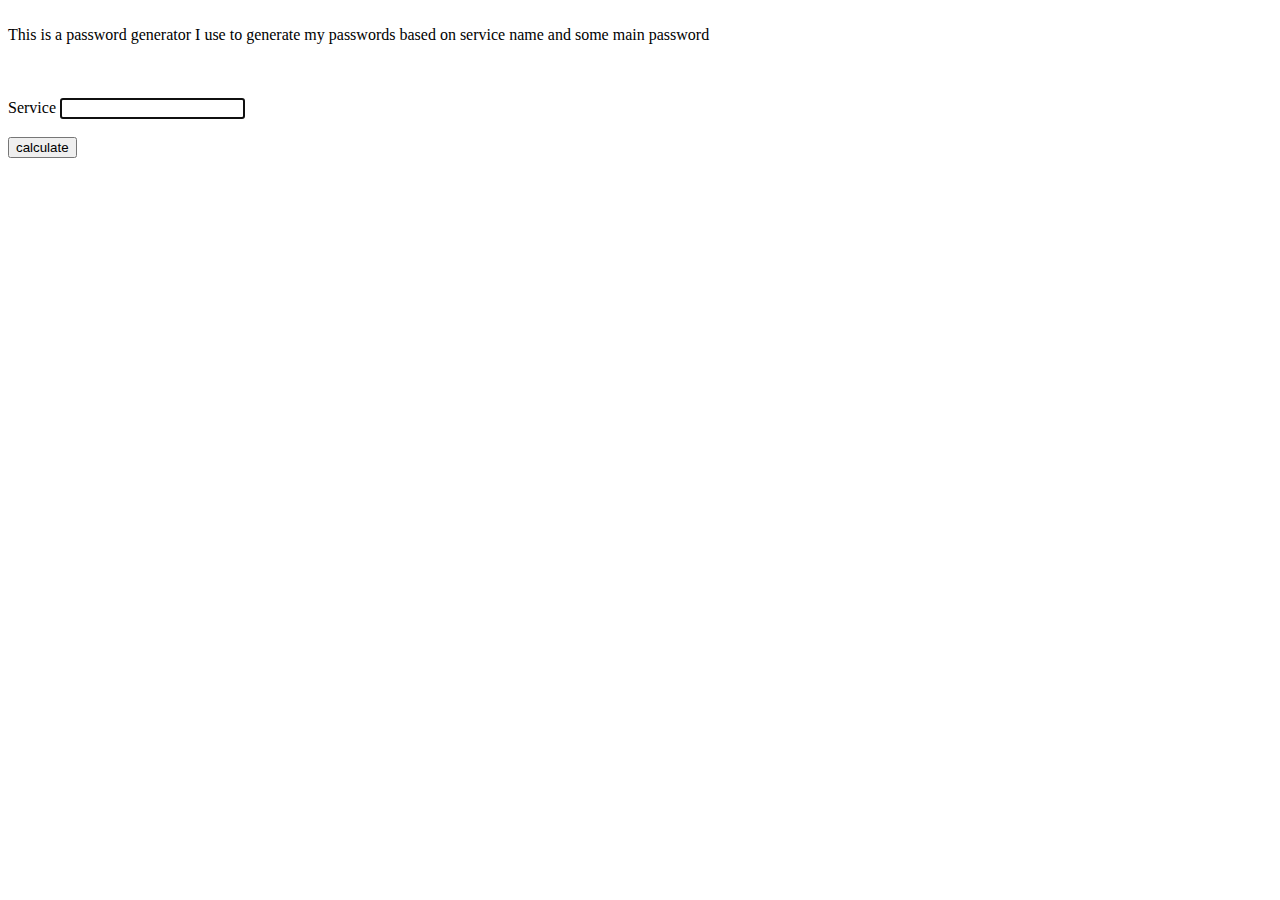
==== commit 9a5b7f0d: "git: use branch name "main" as a default" ====
--- a/mr/rybalkin_org/kopass.html
+++ b/mr/rybalkin_org/kopass.html
@@ -1848,7 +1848,7 @@
     <div>
         <div>
             <br/>
-            <div>This is a password generator I use to generate my passwords based on service name and some master password</div>
+            <div>This is a password generator I use to generate my passwords based on service name and some main password</div>
             <br/><br/><br/>
 
             <form>
